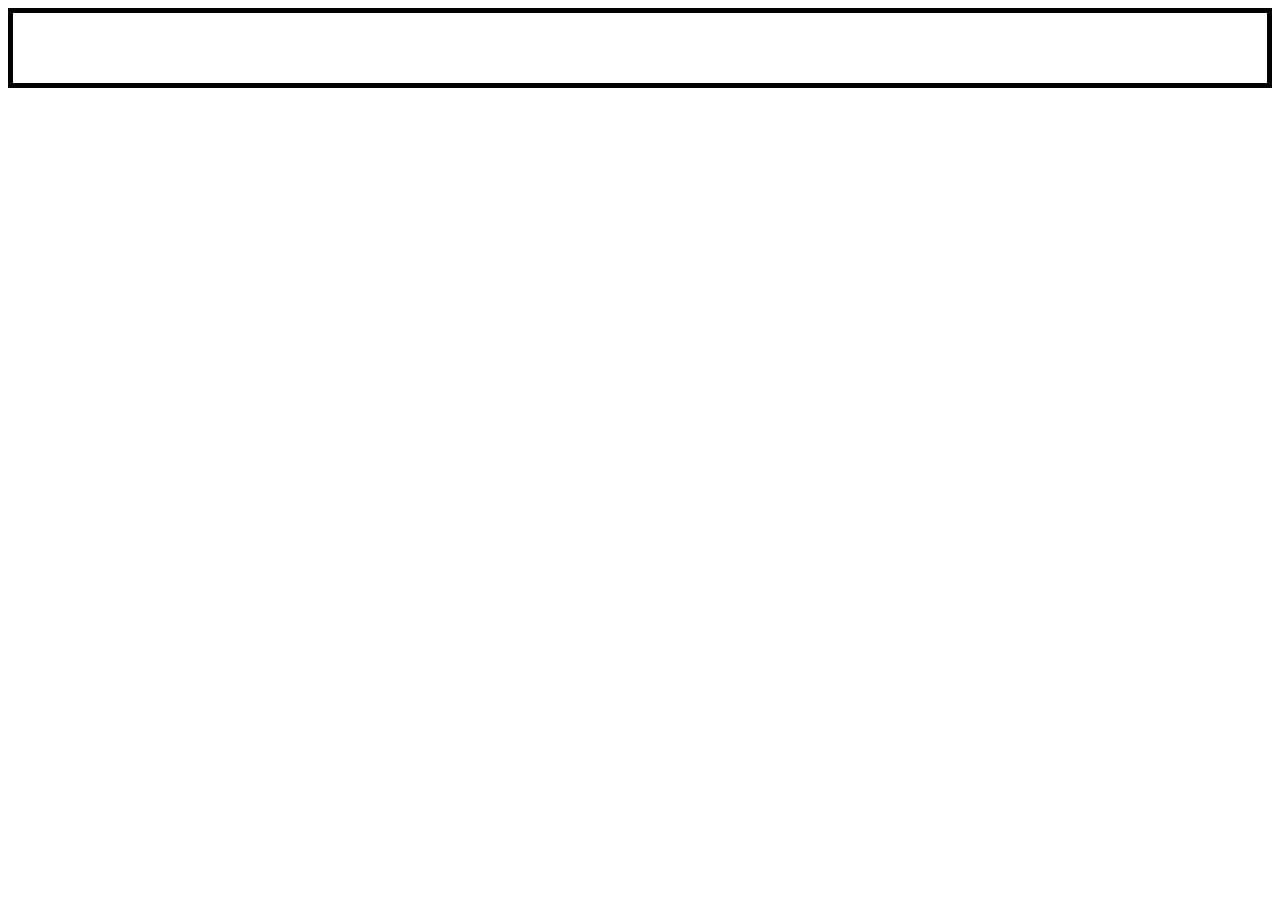
==== index.html @ 0a2e7e6a "RESUME" ====
<!DOCTYPE html>
<html lang="en">
<head>
    <link rel="stylesheet" href="css/stylesheet.css">
    <meta charset="UTF-8">
    <meta name="viewport" content="width=device-width, initial-scale=1.0">
    <title>Document</title>
</head>
<body>
    
</body>
</html>
---- css/stylesheet.css ----
h1{
    color: rgb(218, 31, 31);
    text-align: center;
    font-family: Arial, Helvetica, sans-serif;
    text-decoration: underline;


}

h2{
    color: rgb(218, 31, 31);
    font-family: Arial, Helvetica, sans-serif;
    border-style: inset;
    font-style: italic;
    display: inline;

}

#signature{
   border: 2px solid black;
   padding: 5px;
  
}


p.abut_1{ 
    text-align: center;
    border: 2px solid black;
    display:inline-block ;
    padding: 30px;
    color: black;
    background-color: pink;

}
p.abut_2{
    border-style: inset;

}


.intro{
    text-align: center;
    padding: 30px;
}

.btn_1:link{
    border: 1px solid black;
    padding: 5px;
    border-radius: 7px;
    text-decoration: underline;
    background-color: beige;
    color:black ;
}
.btn_1:visited{
    color: black;
}


.btn_1:hover{
     border: 1px solid black;
    padding: 5px;
    border-radius: 7px;
    text-decoration: underline;
    background-color: beige;
     color:red ;
     font-size: 20px;


}

.nav{
    text-align: center;
}


body {
            border: 5px solid black;
            padding: 35px;
        }
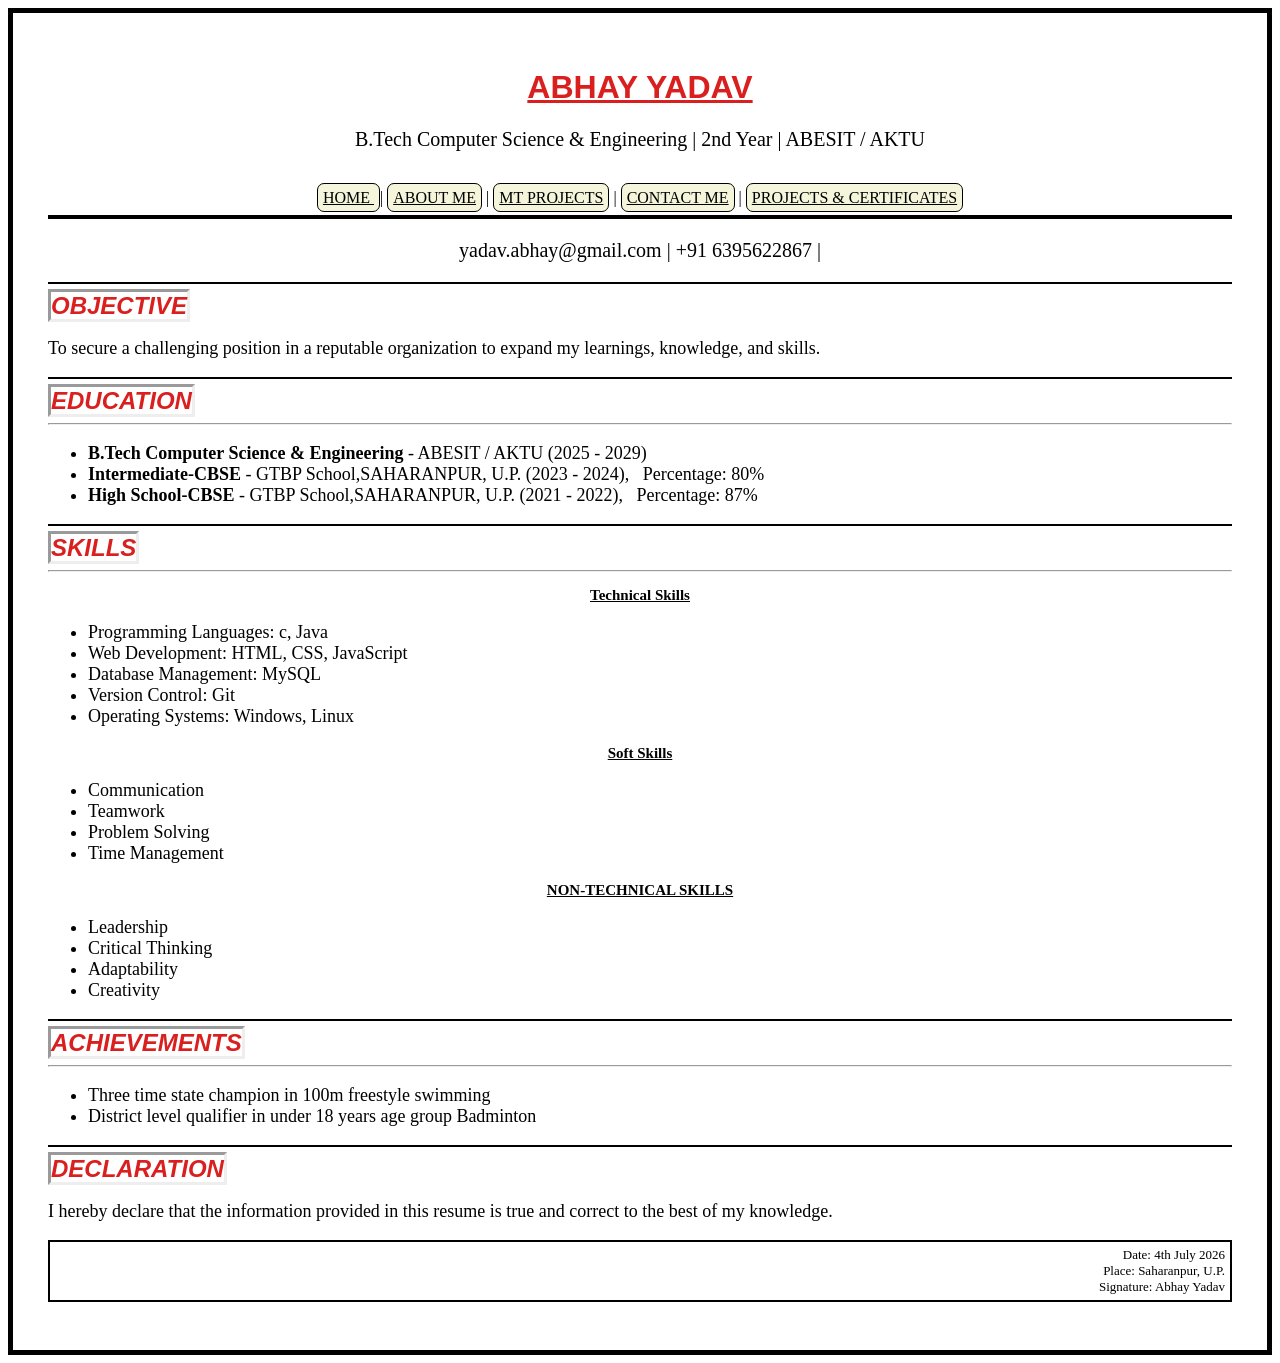
==== commit db6f88c6: "Renamed main file to index.html" ====
--- a/index.html
+++ b/index.html
@@ -1,12 +1,108 @@
 <!DOCTYPE html>
 <html lang="en">
 <head>
+   
     <link rel="stylesheet" href="css/stylesheet.css">
+
+   
+    <title>RESUME</title>
     <meta charset="UTF-8">
     <meta name="viewport" content="width=device-width, initial-scale=1.0">
-    <title>Document</title>
 </head>
 <body>
+    <header>
+    <h1><b>ABHAY YADAV</b></h1>
+    <p style="text-align: center; font-size: 20px; color: black;">B.Tech Computer Science & Engineering | 2nd Year | ABESIT / AKTU</p>
+    <br>
+    <nav class="nav">
+                <a href="portfolio.html" class="btn_1"> HOME </a> |
+
+        <a href="aboutme.html"  class="btn_1"> ABOUT ME</a> |
+        <a href="projects.html" class="btn_1"> MT PROJECTS</a> |
+        <a href="mailto:yadav.abhay2609@gmail.com>" class="btn_1"> CONTACT ME</a> |
+        <a href="certificate.html " class="btn_1"> PROJECTS & CERTIFICATES</a>
+
+
+    </nav>
+        <hr style="border: 2px solid black;">
+
+
+
+    </header>
+
+    <main>
+    <p style="text-align: center; font-size: 20px; color: black;">
+        yadav.abhay@gmail.com  | +91 6395622867  |
+    </p>
+    <hr style="border: 1px solid black;">
+    <h2 class="obj">OBJECTIVE</h2>
+    <p style="font-size: 18px; color: black;">
+        To secure a challenging position in a reputable organization to expand my learnings, knowledge, and skills.
+    </p>
+    <hr style="border: 1px solid black;">
+
+    <h2>EDUCATION</h2>
+    <hr>
+
+    <ul style="font-size: 18px; color: black;">
+        <li><b>B.Tech Computer Science & Engineering</b> - ABESIT / AKTU (2025 - 2029)</li>
+        <li><b>Intermediate-CBSE</b> - GTBP School,SAHARANPUR, U.P. (2023 - 2024), &nbsp;&nbsp;Percentage: 80% </li>
+        <li><b>High School-CBSE</b> - GTBP School,SAHARANPUR, U.P. (2021 - 2022), &nbsp;&nbsp;Percentage: 87% </li>
+    </ul>
+    <hr style="border: 1px solid black;">
+
+    <h2>SKILLS</h2>
+    <hr>
+    <p style="font-size: 15px; color: black; text-decoration: underline;text-align: center;" ><b>Technical Skills</b></p>
+
+    <ul style="font-size: 18px; color: black;">
+        <li>Programming Languages: c, Java </li>
+        <li>Web Development: HTML, CSS, JavaScript</li>
+        <li>Database Management: MySQL</li>
+        <li>Version Control: Git</li>
+        <li>Operating Systems: Windows, Linux</li>
+    </ul>
+    <p style="font-size: 15px; color: black; text-decoration: underline;text-align: center;" ><b>Soft Skills</b></p>
+    <ul style="font-size: 18px; color: black;">
+        <li>Communication</li>
+        <li>Teamwork</li>
+        <li>Problem Solving</li>
+        <li>Time Management</li>
+    </ul>
+
+    <p style="font-size: 15px; color: black; text-decoration: underline;text-align: center;" ><b>NON-TECHNICAL SKILLS</b></p>
+
+    <ul style="font-size: 18px; color: black;">
+        <li>Leadership</li>
+        <li>Critical Thinking</li>
+        <li>Adaptability</li>
+        <li>Creativity</li>
+        </ul>
+    <hr style="border: 1px solid black;">
     
+
+ <h2>ACHIEVEMENTS</h2>
+    <hr>
+<ul style="font-size: 18px; color: black;">
+      <li>Three time state champion in 100m freestyle swimming</li>
+       <li>District level qualifier in under 18 years age group Badminton</li>
+ </ul>
+ <hr style="border: 1px solid black;">
+
+ <h2>DECLARATION</h2>
+ <p style="font-size: 18px; color: black;">
+    I hereby declare that the information provided in this resume is true and correct to the best of my knowledge.
+ </p>
+    </main>
+ 
+ <footer>
+ <p style="font-size: 13px; color: black; text-align: right;" id="signature">
+    Date: 4th July 2026 <br>
+    Place: Saharanpur, U.P. <br>
+    Signature: Abhay Yadav
+    </p>
+</footer>
+
+
 </body>
 </html>
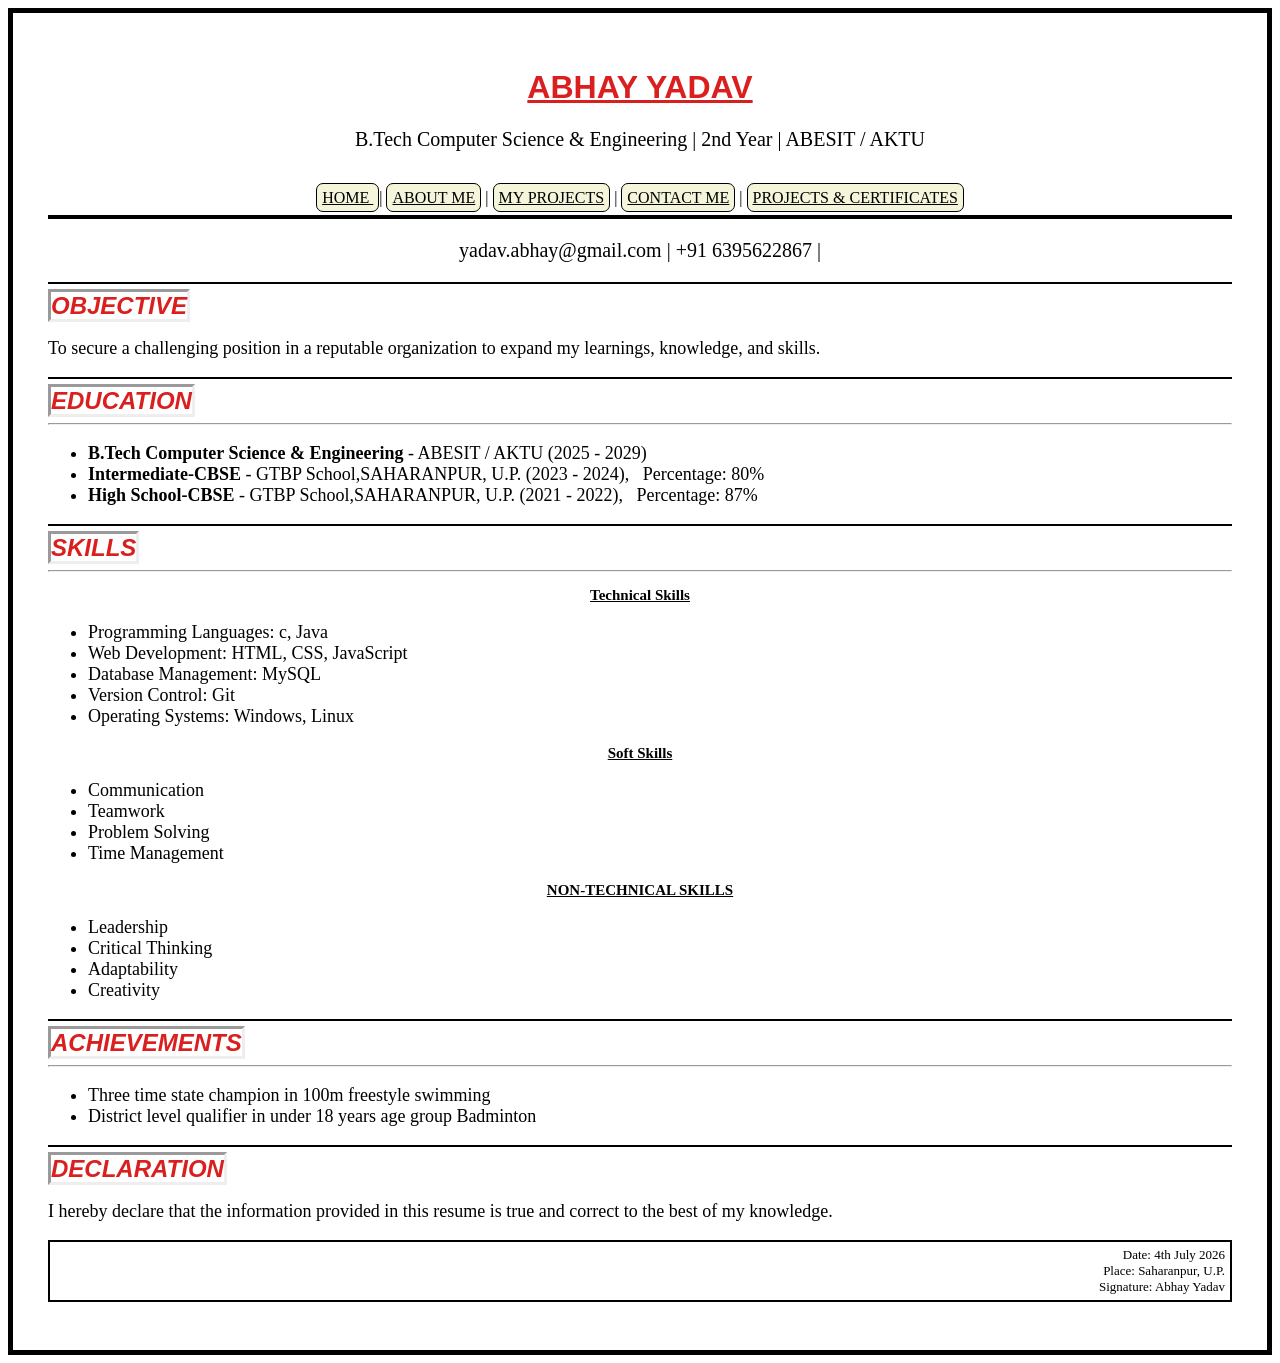
==== commit 75bd8526: "Update index.html" ====
--- a/index.html
+++ b/index.html
@@ -15,10 +15,10 @@
     <p style="text-align: center; font-size: 20px; color: black;">B.Tech Computer Science & Engineering | 2nd Year | ABESIT / AKTU</p>
     <br>
     <nav class="nav">
-                <a href="portfolio.html" class="btn_1"> HOME </a> |
+                <a href="index.html" class="btn_1"> HOME </a> |
 
         <a href="aboutme.html"  class="btn_1"> ABOUT ME</a> |
-        <a href="projects.html" class="btn_1"> MT PROJECTS</a> |
+        <a href="projects.html" class="btn_1"> MY PROJECTS</a> |
         <a href="mailto:yadav.abhay2609@gmail.com>" class="btn_1"> CONTACT ME</a> |
         <a href="certificate.html " class="btn_1"> PROJECTS & CERTIFICATES</a>
 
@@ -105,4 +105,4 @@
 
 
 </body>
-</html>+</html>
